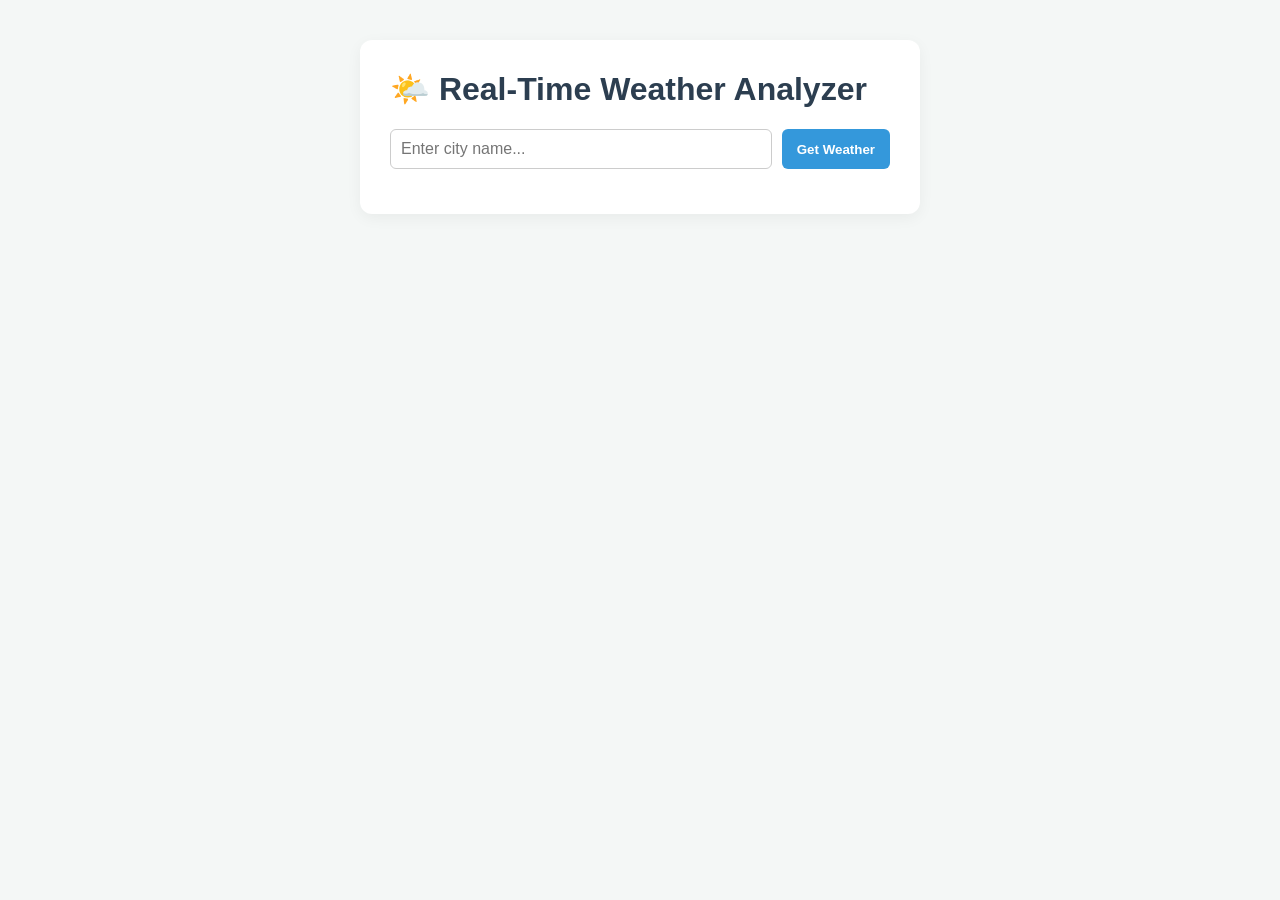
==== index.html @ fc89a38c "Add files via upload" ====
<!DOCTYPE html>
<html lang="en">
<head>
    <meta charset="UTF-8">
    <meta name="viewport" content="width=device-width, initial-scale=1.0">
    <title>Weather Analyzer</title>
    <link rel="stylesheet" href="style.css">
</head>
<body>

    <div class="weather-container">
        <h1>🌤️ Real-Time Weather Analyzer</h1>
        
        <div class="search-box">
            <input type="text" id="city-input" placeholder="Enter city name...">
            <button id="search-btn">Get Weather</button>
        </div>

        <div id="error-message" style="color: red; margin-top: 10px;"></div>

        <!-- Current Conditions Display -->
        <div id="current-weather" class="weather-card" style="display: none;">
            <h2 id="target-location"></h2>
            <p id="time-stamp"></p>
            <p>🌡️ Temperature: <span id="current-temp"></span> °C</p>
            <p>💨 Wind Speed: <span id="current-wind"></span> km/h</p>
        </div>

        <!-- 3-Hour Forecast Table Display -->
        <div id="forecast-section" style="display: none; margin-top: 20px;">
            <h3>📊 Short-Term Trend Analysis</h3>
            <table>
                <thead>
                    <tr>
                        <th>Time</th>
                        <th>Temp (°C)</th>
                        <th>Humidity (%)</th>
                        <th>Wind (km/h)</th>
                    </tr>
                </thead>
                <tbody id="forecast-body"></tbody>
            </table>
        </div>
    </div>

    <script>
        document.getElementById('search-btn').addEventListener('click', () => {
            const city = document.getElementById('city-input').value.trim();
            const errorDiv = document.getElementById('error-message');
            errorDiv.innerText = ""; 

            if (!city) {
                errorDiv.innerText = "❌ City name cannot be empty.";
                return;
            }

            // Using relative URL pathing so it works seamlessly on GitHub/Render
            fetch(`/api/weather?city=${encodeURIComponent(city)}`)
                .then(response => {
                    if (!response.ok) {
                        return response.json().then(err => { throw new Error(err.error) });
                    }
                    return response.json();
                })
                .then(data => {
                    document.getElementById('current-weather').style.display = 'block';
                    document.getElementById('forecast-section').style.display = 'block';

                    document.getElementById('target-location').innerText = `🛰️ Target Found: ${data.location}`;
                    document.getElementById('time-stamp').innerText = `As of: ${data.current.time}`;
                    document.getElementById('current-temp').innerText = data.current.temp;
                    document.getElementById('current-wind').innerText = data.current.wind;

                    const tbody = document.getElementById('forecast-body');
                    tbody.innerHTML = ""; 

                    data.forecast.forEach(item => {
                        const row = `<tr>
                            <td>${item.time}</td>
                            <td>${item.temp}</td>
                            <td>${item.humidity}</td>
                            <td>${item.wind}</td>
                        </tr>`;
                        tbody.innerHTML += row;
                    });
                })
                .catch(error => {
                    errorDiv.innerText = error.message;
                    document.getElementById('current-weather').style.display = 'none';
                    document.getElementById('forecast-section').style.display = 'none';
                });
        });
    </script>
</body>
</html>
---- style.css ----
/* Basic Reset & Modern Font */
body {
    font-family: 'Segoe UI', Tahoma, Geneva, Verdana, sans-serif;
    background-color: #f4f7f6;
    margin: 0;
    padding: 40px 20px;
    display: flex;
    justify-content: center;
}

/* App Container Layout */
.weather-container {
    background-color: #ffffff;
    padding: 30px;
    border-radius: 12px;
    box-shadow: 0 4px 15px rgba(0, 0, 0, 0.05);
    max-width: 500px;
    width: 100%;
}

h1, h3 {
    color: #2c3e50;
    margin-top: 0;
}

/* Input elements styling */
.search-box {
    display: flex;
    gap: 10px;
    margin-bottom: 15px;
}

#city-input {
    flex: 1;
    padding: 10px;
    border: 1px solid #cccccc;
    border-radius: 6px;
    font-size: 16px;
}

#search-btn {
    padding: 10px 15px;
    background-color: #3498db;
    color: white;
    border: none;
    border-radius: 6px;
    cursor: pointer;
    font-weight: bold;
}

#search-btn:hover {
    background-color: #2980b9;
}

/* Weather Information Panels */
.weather-card {
    background-color: #ebf5fb;
    border-left: 5px solid #3498db;
    padding: 15px;
    border-radius: 6px;
    margin-top: 15px;
}

/* Structured Data Tables */
table {
    width: 100%;
    border-collapse: collapse;
    margin-top: 10px;
}

th, td {
    padding: 10px;
    border-bottom: 1px solid #e0e0e0;
    text-align: left;
}

th {
    background-color: #f8f9fa;
    color: #7f8c8d;
}
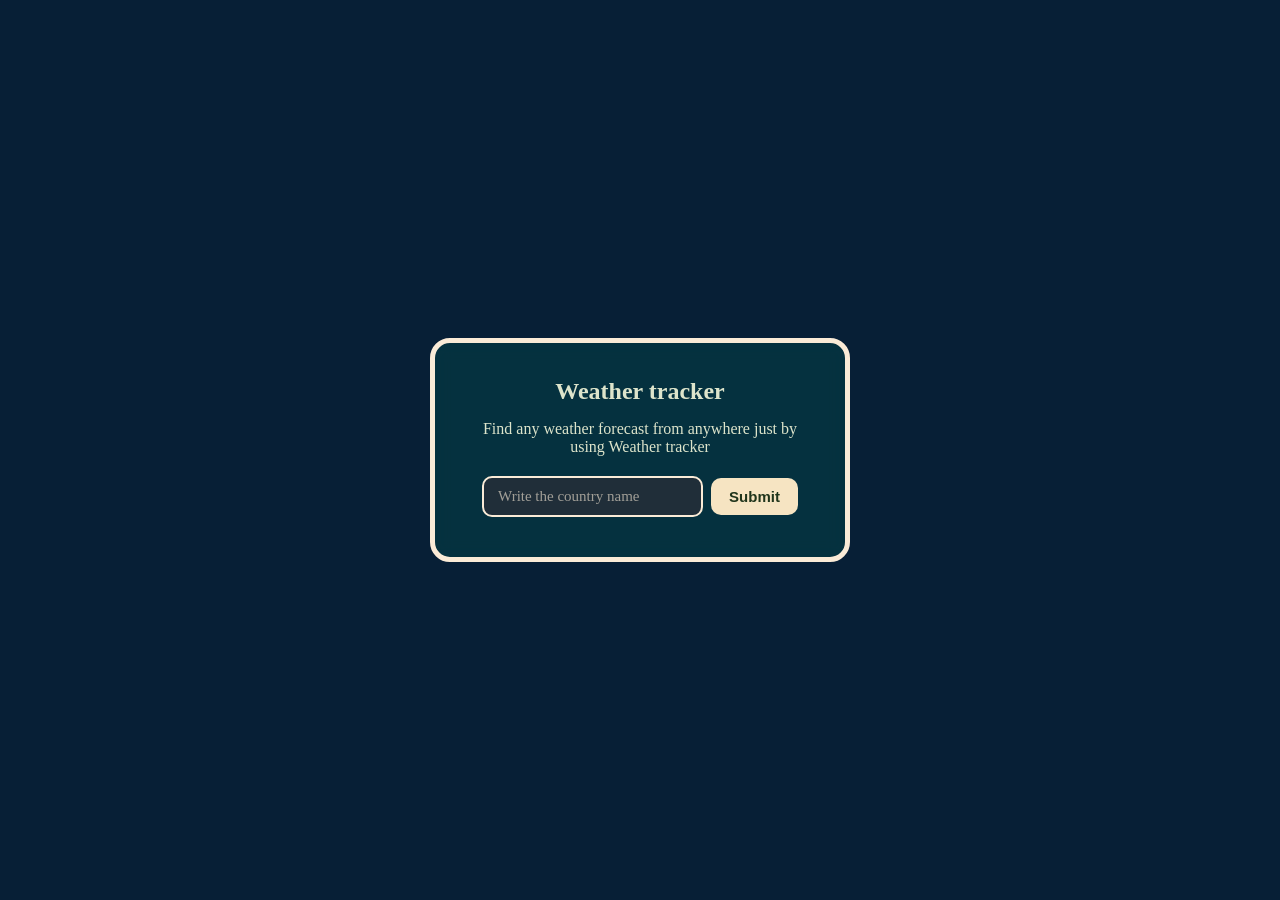
==== commit ecea0775: "Add files via upload" ====
--- a/index.html
+++ b/index.html
@@ -1,95 +1,63 @@
-<!DOCTYPE html>
-<html lang="en">
-<head>
-    <meta charset="UTF-8">
-    <meta name="viewport" content="width=device-width, initial-scale=1.0">
-    <title>Weather Analyzer</title>
-    <link rel="stylesheet" href="style.css">
-</head>
-<body>
-
-    <div class="weather-container">
-        <h1>🌤️ Real-Time Weather Analyzer</h1>
-        
-        <div class="search-box">
-            <input type="text" id="city-input" placeholder="Enter city name...">
-            <button id="search-btn">Get Weather</button>
-        </div>
-
-        <div id="error-message" style="color: red; margin-top: 10px;"></div>
-
-        <!-- Current Conditions Display -->
-        <div id="current-weather" class="weather-card" style="display: none;">
-            <h2 id="target-location"></h2>
-            <p id="time-stamp"></p>
-            <p>🌡️ Temperature: <span id="current-temp"></span> °C</p>
-            <p>💨 Wind Speed: <span id="current-wind"></span> km/h</p>
-        </div>
-
-        <!-- 3-Hour Forecast Table Display -->
-        <div id="forecast-section" style="display: none; margin-top: 20px;">
-            <h3>📊 Short-Term Trend Analysis</h3>
-            <table>
-                <thead>
-                    <tr>
-                        <th>Time</th>
-                        <th>Temp (°C)</th>
-                        <th>Humidity (%)</th>
-                        <th>Wind (km/h)</th>
-                    </tr>
-                </thead>
-                <tbody id="forecast-body"></tbody>
-            </table>
-        </div>
-    </div>
-
-    <script>
-        document.getElementById('search-btn').addEventListener('click', () => {
-            const city = document.getElementById('city-input').value.trim();
-            const errorDiv = document.getElementById('error-message');
-            errorDiv.innerText = ""; 
-
-            if (!city) {
-                errorDiv.innerText = "❌ City name cannot be empty.";
-                return;
-            }
-
-            // Using relative URL pathing so it works seamlessly on GitHub/Render
-            fetch(`/api/weather?city=${encodeURIComponent(city)}`)
-                .then(response => {
-                    if (!response.ok) {
-                        return response.json().then(err => { throw new Error(err.error) });
-                    }
-                    return response.json();
-                })
-                .then(data => {
-                    document.getElementById('current-weather').style.display = 'block';
-                    document.getElementById('forecast-section').style.display = 'block';
-
-                    document.getElementById('target-location').innerText = `🛰️ Target Found: ${data.location}`;
-                    document.getElementById('time-stamp').innerText = `As of: ${data.current.time}`;
-                    document.getElementById('current-temp').innerText = data.current.temp;
-                    document.getElementById('current-wind').innerText = data.current.wind;
-
-                    const tbody = document.getElementById('forecast-body');
-                    tbody.innerHTML = ""; 
-
-                    data.forecast.forEach(item => {
-                        const row = `<tr>
-                            <td>${item.time}</td>
-                            <td>${item.temp}</td>
-                            <td>${item.humidity}</td>
-                            <td>${item.wind}</td>
-                        </tr>`;
-                        tbody.innerHTML += row;
-                    });
-                })
-                .catch(error => {
-                    errorDiv.innerText = error.message;
-                    document.getElementById('current-weather').style.display = 'none';
-                    document.getElementById('forecast-section').style.display = 'none';
-                });
-        });
-    </script>
-</body>
+<!DOCTYPE html>
+<html lang="en">
+<head>
+    <meta charset="UTF-8">
+    <meta name="viewport" content="width=device-width, initial-scale=1.0">
+    <title>Weather</title>
+
+    <link rel="stylesheet" href="style.css">
+
+    <link rel="icon" type="image/jpeg" href="assets/favicon.svg">
+</head>
+<body>
+  <div class="card">
+    <h2 class="welcome">Weather tracker</h2>
+    <p class="tag">Find any weather forecast from anywhere just by using Weather tracker</p>
+    
+    <form id="weatherForm" class="search-box">
+        <input type="text" id="countryInput" name="country" placeholder="Write the country name">
+        <button type="submit">Submit</button>
+    </form>
+    
+    <div id="resultBox" style="text-align: center; color: antiquewhite; margin-top: 15px;"></div>
+  </div>
+
+<script>
+document.getElementById('weatherForm').addEventListener('submit', async function(e) {
+    e.preventDefault();
+
+    const country = document.getElementById('countryInput').value;
+    const resultBox = document.getElementById('resultBox');
+
+    if (!country) return;
+    resultBox.innerHTML = "Fetching weather...";
+
+    try {
+        // 1. Fetch from the updated /get-weather-data route using 'country' parameter
+        const response = await fetch(`http://127.0.0.1:5000/get-weather-data?country=${encodeURIComponent(country)}`);
+        const data = await response.json();
+
+        if (data.error) {
+            resultBox.innerHTML = `<p style="color: #ff6b6b;">${data.error}</p>`;
+            return;
+        }
+
+        // 2. Change background image using data.current.condition
+        document.body.className = data.current.condition;
+
+        // 3. Display Location, Date, Time, and Temp using data.current
+        resultBox.innerHTML = `
+            <p style="margin: 5px 0 0 0; font-weight: bold; font-size: 1.1rem;">${data.location}</p>
+            <p style="margin: 2px 0 10px 0; font-size: 0.85rem; opacity: 0.8;">${data.current.date} | ${data.current.time}</p>
+            <h2 style="margin: 5px 0;">${data.current.temp}°C</h2>
+            <p style="margin: 0; text-transform: capitalize; opacity: 0.9;">${data.current.condition}</p>
+            <p style="margin-top: 5px; font-size: 0.85rem; opacity: 0.8;">Wind: ${data.current.wind} km/h</p>
+        `;
+    } catch (err) {
+        resultBox.innerHTML = "Could not fetch weather.";
+    }
+});
+</script>
+  
+</body>
 </html>
--- a/style.css
+++ b/style.css
@@ -1,80 +1,96 @@
-/* Basic Reset & Modern Font */
-body {
-    font-family: 'Segoe UI', Tahoma, Geneva, Verdana, sans-serif;
-    background-color: #f4f7f6;
-    margin: 0;
-    padding: 40px 20px;
-    display: flex;
-    justify-content: center;
-}
-
-/* App Container Layout */
-.weather-container {
-    background-color: #ffffff;
-    padding: 30px;
-    border-radius: 12px;
-    box-shadow: 0 4px 15px rgba(0, 0, 0, 0.05);
-    max-width: 500px;
-    width: 100%;
-}
-
-h1, h3 {
-    color: #2c3e50;
-    margin-top: 0;
-}
-
-/* Input elements styling */
-.search-box {
-    display: flex;
-    gap: 10px;
-    margin-bottom: 15px;
-}
-
-#city-input {
-    flex: 1;
-    padding: 10px;
-    border: 1px solid #cccccc;
-    border-radius: 6px;
-    font-size: 16px;
-}
-
-#search-btn {
-    padding: 10px 15px;
-    background-color: #3498db;
-    color: white;
-    border: none;
-    border-radius: 6px;
-    cursor: pointer;
-    font-weight: bold;
-}
-
-#search-btn:hover {
-    background-color: #2980b9;
-}
-
-/* Weather Information Panels */
-.weather-card {
-    background-color: #ebf5fb;
-    border-left: 5px solid #3498db;
-    padding: 15px;
-    border-radius: 6px;
-    margin-top: 15px;
-}
-
-/* Structured Data Tables */
-table {
-    width: 100%;
-    border-collapse: collapse;
-    margin-top: 10px;
-}
-
-th, td {
-    padding: 10px;
-    border-bottom: 1px solid #e0e0e0;
-    text-align: left;
-}
-
-th {
-    background-color: #f8f9fa;
-    color: #7f8c8d;
+
+body {
+    display: flex;
+    justify-content: center;
+    align-items: center;
+    min-height: 100vh;
+    margin: 0;
+    background-size: cover;
+    background-position: center;
+    transition: all 0.5s ease;
+    background-color: #071f36;
+}
+
+body.rainy {
+    background-image: url('assets/rain.jpg');
+}
+
+body.sunny {
+    background-image: url('assets/sunny.jpg');
+}
+
+body.thunderstorm {
+    background-image: url('assets/thunderstorm.jpg');
+}
+
+body.foggy {
+    background-image: url('assets/fog.jpg');
+}
+
+.card {
+    max-width: 380px;
+    padding: 20px 15px;
+
+    background-color: rgba(4, 78, 78, 0.4);
+    backdrop-filter: blur(10px);              
+    -webkit-backdrop-filter: blur(10px);    
+
+    border: 5px solid antiquewhite;
+    border-radius: 20px;
+    overflow: hidden;
+}
+
+
+.welcome, .tag {
+    text-align: center;
+    width: 85%;
+    margin: 15px auto;
+    color: rgb(221, 228, 203);
+}
+
+.search-box {
+    display: flex;
+    justify-content: center;
+    align-items: center;
+    gap: 8px;
+    margin: 20px 0;
+}
+
+.search-box input {
+    padding: 10px 14px;
+    border-radius: 10px;
+    border: 2px solid antiquewhite;
+    background-color: rgba(139, 35, 35, 0.2);
+    color: antiquewhite;
+    font-size: 15px;
+    font-family: inherit;
+    outline: none;
+    transition: all 0.3s ease;
+}
+
+.search-box input::placeholder {
+    color: rgba(250, 235, 215, 0.6);
+}
+
+.search-box input:focus {
+    background-color: rgba(0, 0, 0, 0.35);
+    border-color: #f6e4c2;
+    box-shadow: 0 0 8px rgba(246, 228, 194, 0.4);
+}
+
+.search-box button {
+    padding: 10px 18px;
+    border-radius: 10px;
+    border: none;
+    background-color: #f6e4c2;
+    color: #20351b;
+    font-size: 15px;
+    font-weight: bold;
+    cursor: pointer;
+    transition: transform 0.2s ease, box-shadow 0.2s ease;
+}
+
+.search-box button:hover {
+    transform: translateY(-2px) scale(1.03);
+    box-shadow: 0 4px 12px rgba(0, 0, 0, 0.25);
 }
